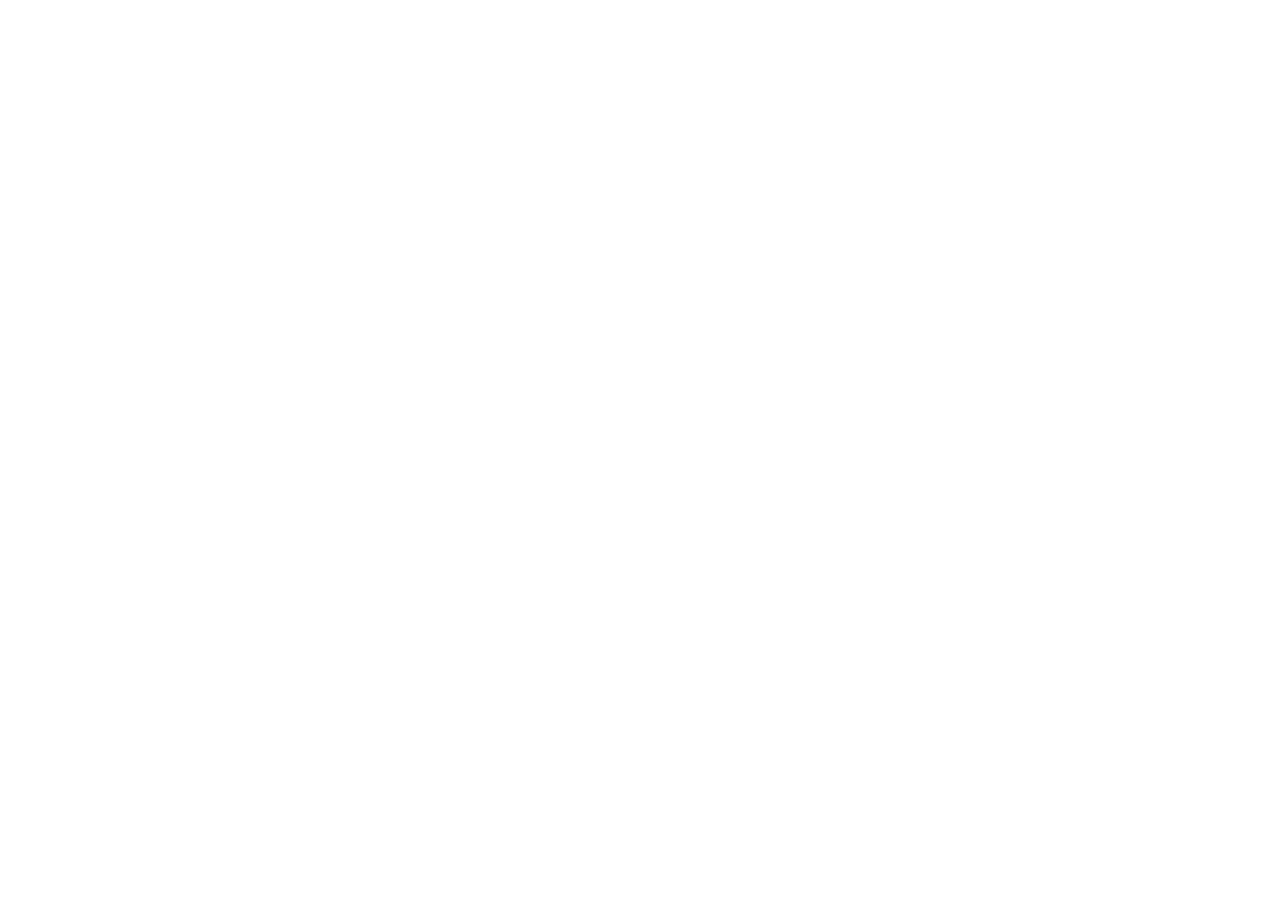
==== index.html @ 9cd395d9 "Initial commit" ====
<!DOCTYPE html>
<html>
  <head>
    <meta charset="utf-8">
    <meta name="viewport" content="width=device-width">
    <title>repl.it</title>
    <link href="style.css" rel="stylesheet" type="text/css" />
  </head>
  <body>
    <script src="script.js"></script>
  </body>
</html>
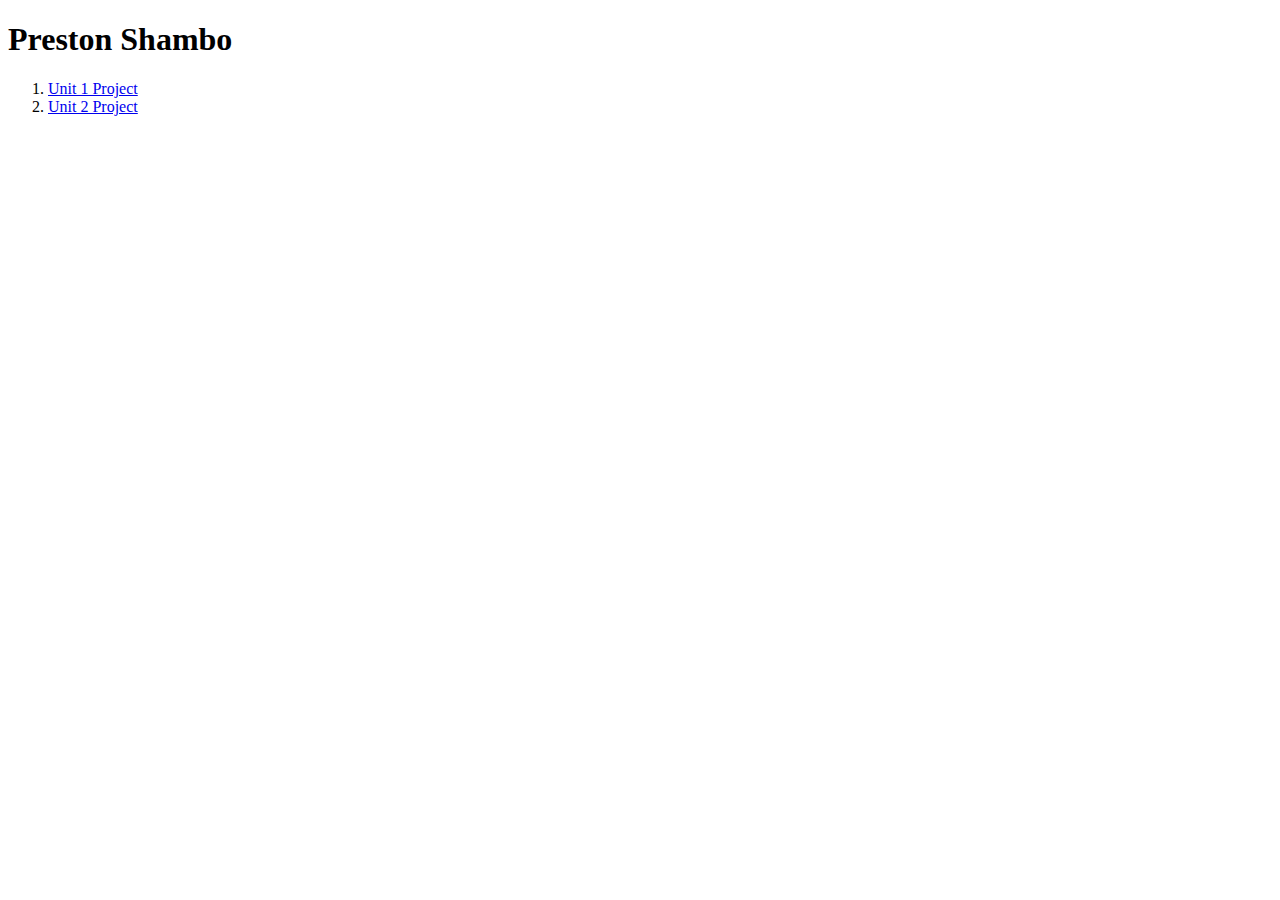
==== commit b9c00f07: "Added code from unit 1 & 2 projects to this webpage." ====
--- a/index.html
+++ b/index.html
@@ -7,6 +7,10 @@
     <link href="style.css" rel="stylesheet" type="text/css" />
   </head>
   <body>
+    <h1> Preston Shambo </h1>
+    <ol>
+      <li> <a href="unit1.html"> Unit 1 Project </a> </li>
+      <li> <a href="unit2.html"> Unit 2 Project </a> </li>
     <script src="script.js"></script>
   </body>
 </html>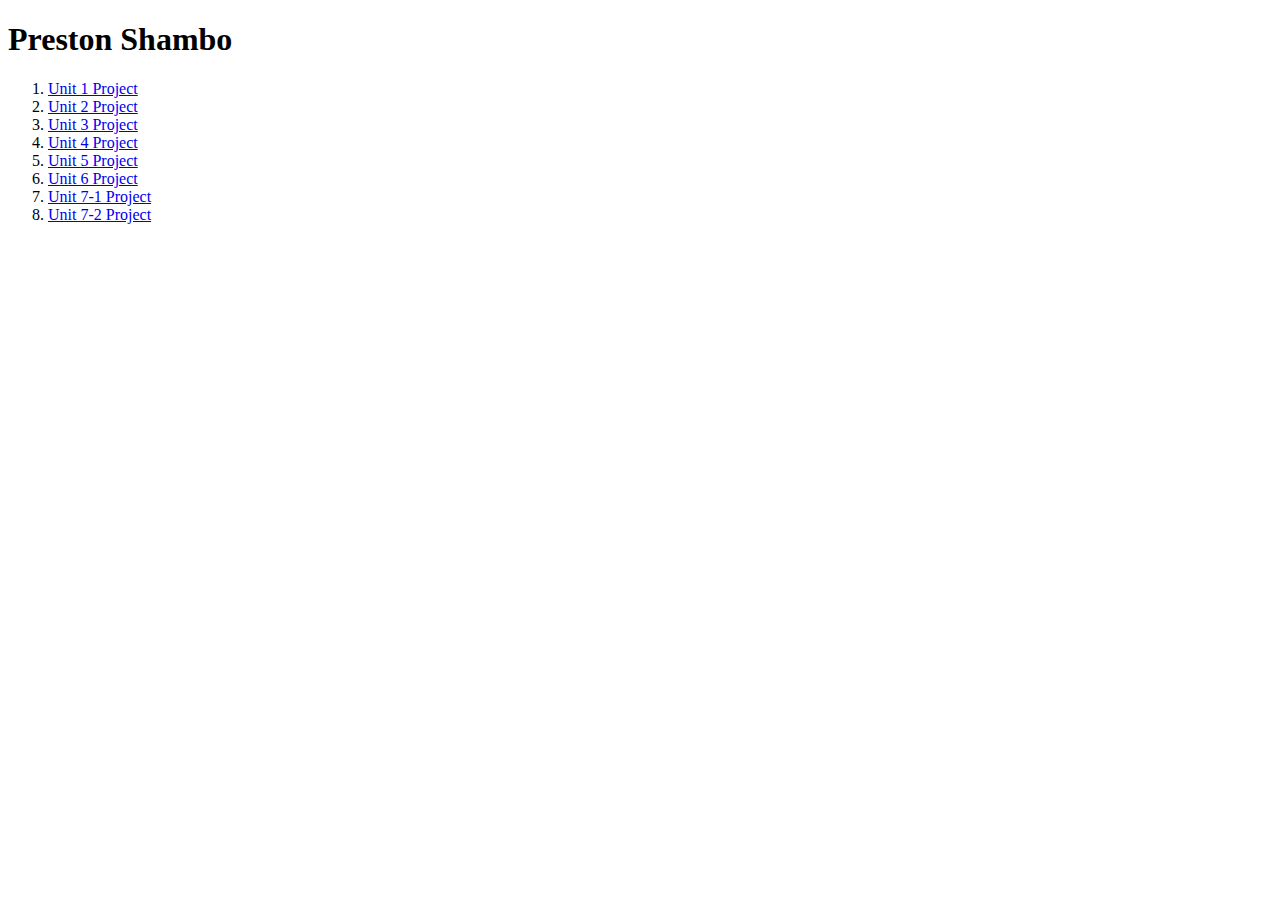
==== commit 79b8cad6: "Added units 3-7" ====
--- a/index.html
+++ b/index.html
@@ -9,8 +9,15 @@
   <body>
     <h1> Preston Shambo </h1>
     <ol>
-      <li> <a href="unit1.html"> Unit 1 Project </a> </li>
-      <li> <a href="unit2.html"> Unit 2 Project </a> </li>
+      <li> <a href="unit 1/unit1.html"> Unit 1 Project </a> </li>
+      <li> <a href="Unit 2/index.html"> Unit 2 Project </a> </li>
+      <li> <a href="Unit 3/index.html"> Unit 3 Project </a> </li>
+      <li> <a href="Unit 4/index.html"> Unit 4 Project </a> </li>
+      <li> <a href="Unit 5/index.html"> Unit 5 Project </a> </li>
+      <li> <a href="unit 6/index.html"> Unit 6 Project </a> </li>
+      <li> <a href="unit 7-1/index.html"> Unit 7-1 Project </a> </li>
+      <li> <a href="unit 7-2/index.html"> Unit 7-2 Project </a> </li>
+    
     <script src="script.js"></script>
   </body>
 </html>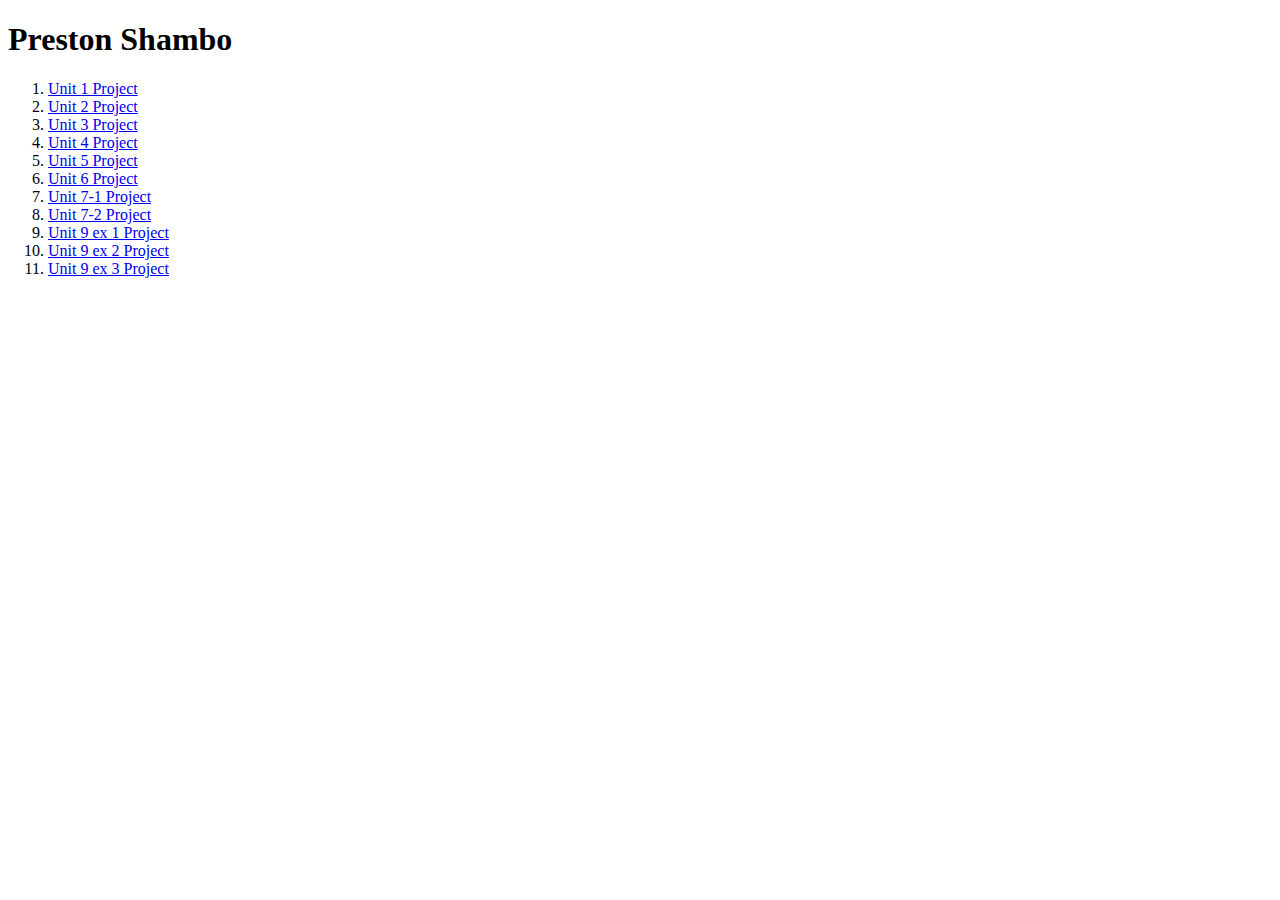
==== commit 11d3b7ee: "Added" ====
--- a/index.html
+++ b/index.html
@@ -17,7 +17,12 @@
       <li> <a href="unit 6/index.html"> Unit 6 Project </a> </li>
       <li> <a href="unit 7-1/index.html"> Unit 7-1 Project </a> </li>
       <li> <a href="unit 7-2/index.html"> Unit 7-2 Project </a> </li>
-    
+      <li> <a href="unit 9-1/index.html"> Unit 9 ex 1 Project </a> </li>
+      <li> <a href="unit 9-2/index.html"> Unit 9 ex 2 Project </a> </li>
+      <li> <a href="unit 9-3/index.html"> Unit 9 ex 3 Project </a> </li>
+
+
+
     <script src="script.js"></script>
   </body>
 </html>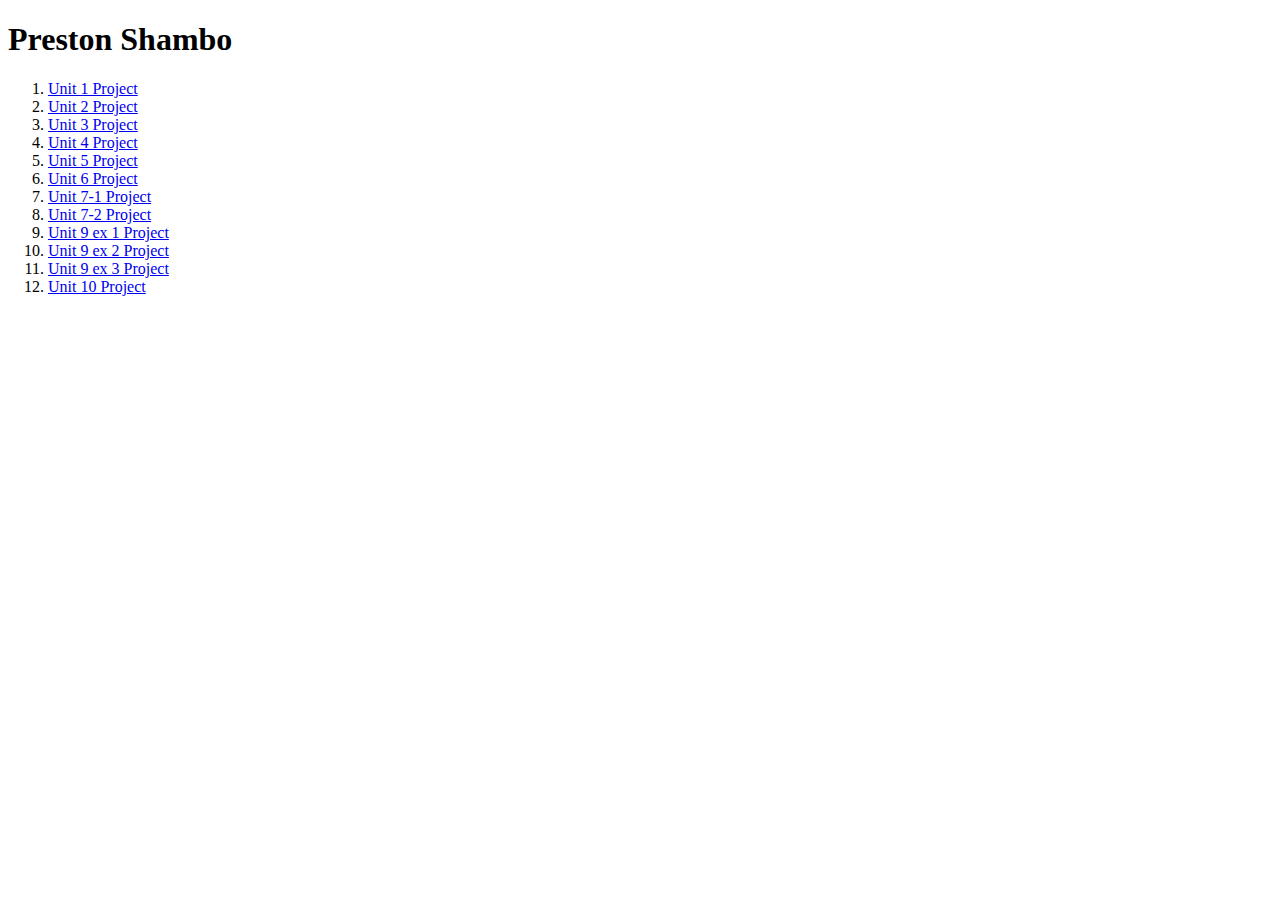
==== commit 7896a366: "10" ====
--- a/index.html
+++ b/index.html
@@ -20,7 +20,7 @@
       <li> <a href="unit 9-1/index.html"> Unit 9 ex 1 Project </a> </li>
       <li> <a href="unit 9-2/index.html"> Unit 9 ex 2 Project </a> </li>
       <li> <a href="unit 9-3/index.html"> Unit 9 ex 3 Project </a> </li>
-
+      <li> <a href="unit 10/index.html"> Unit 10 Project </a> </li>
 
 
     <script src="script.js"></script>
